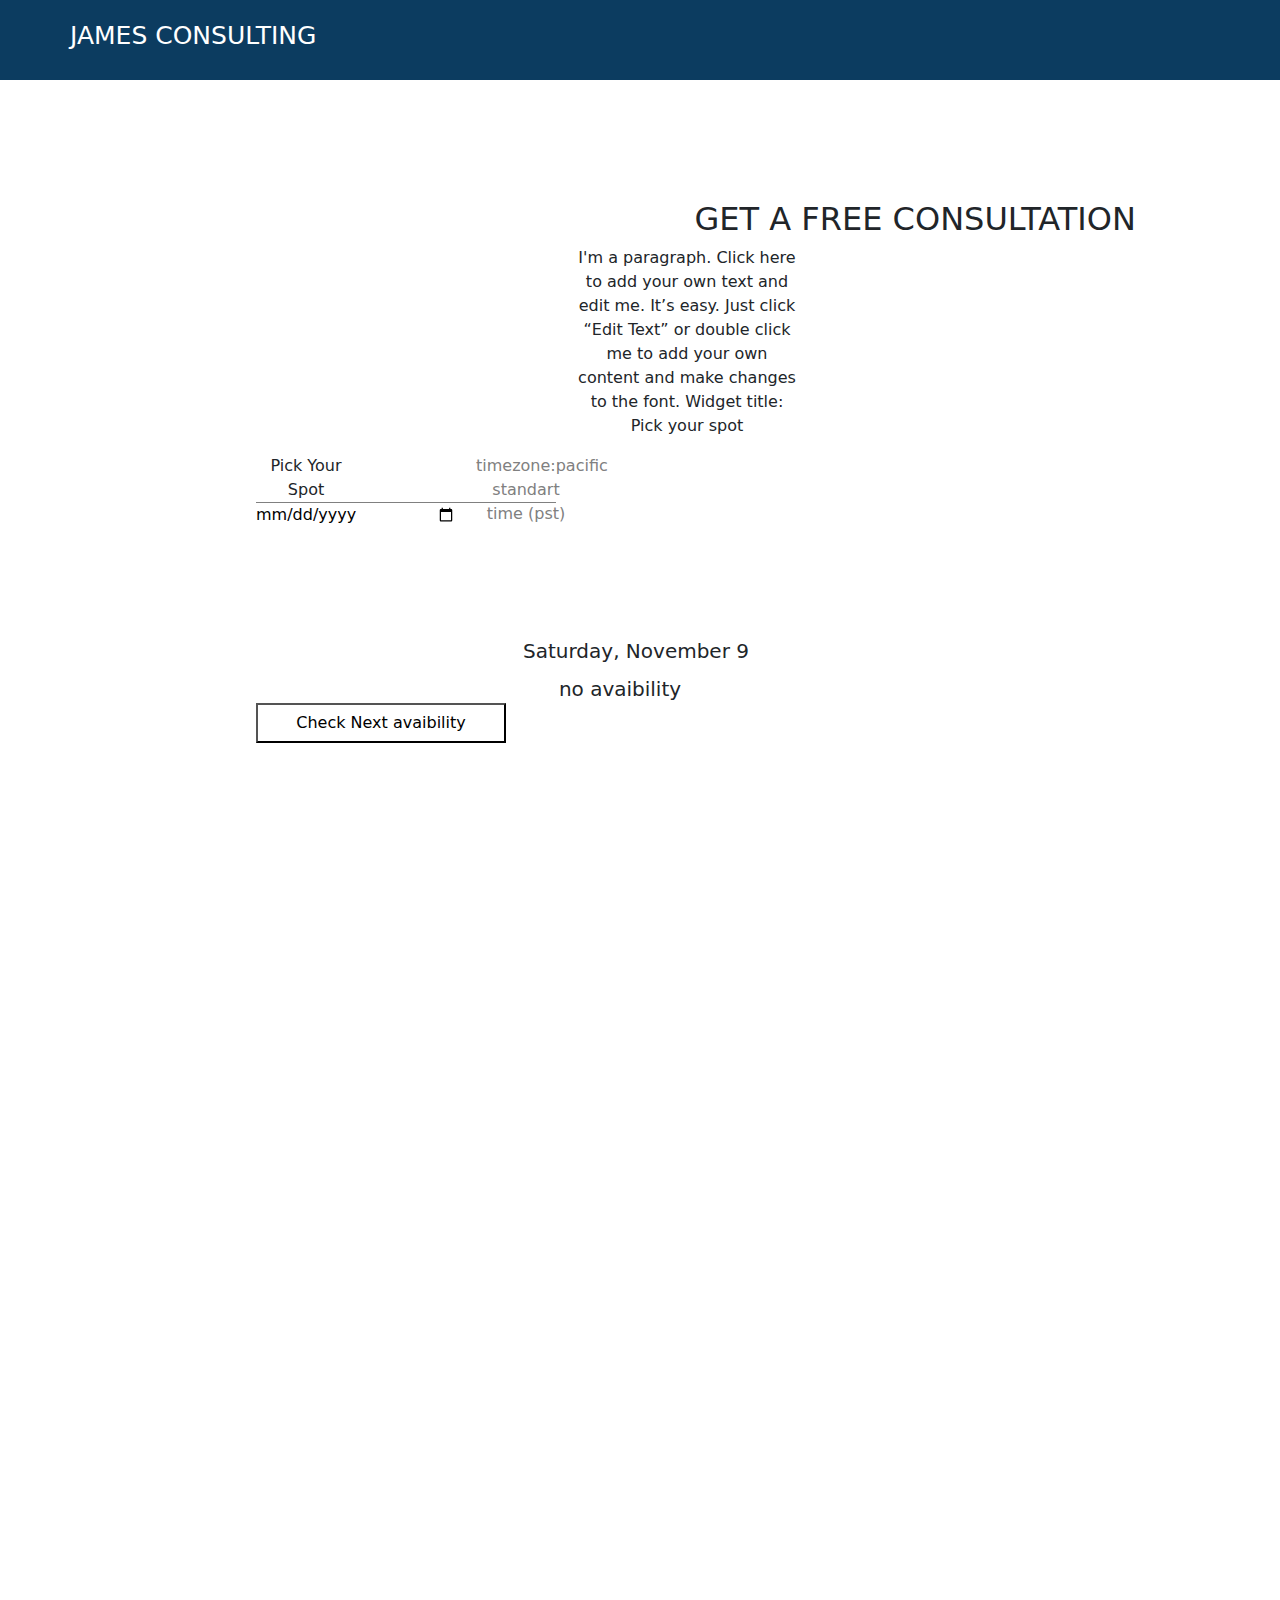
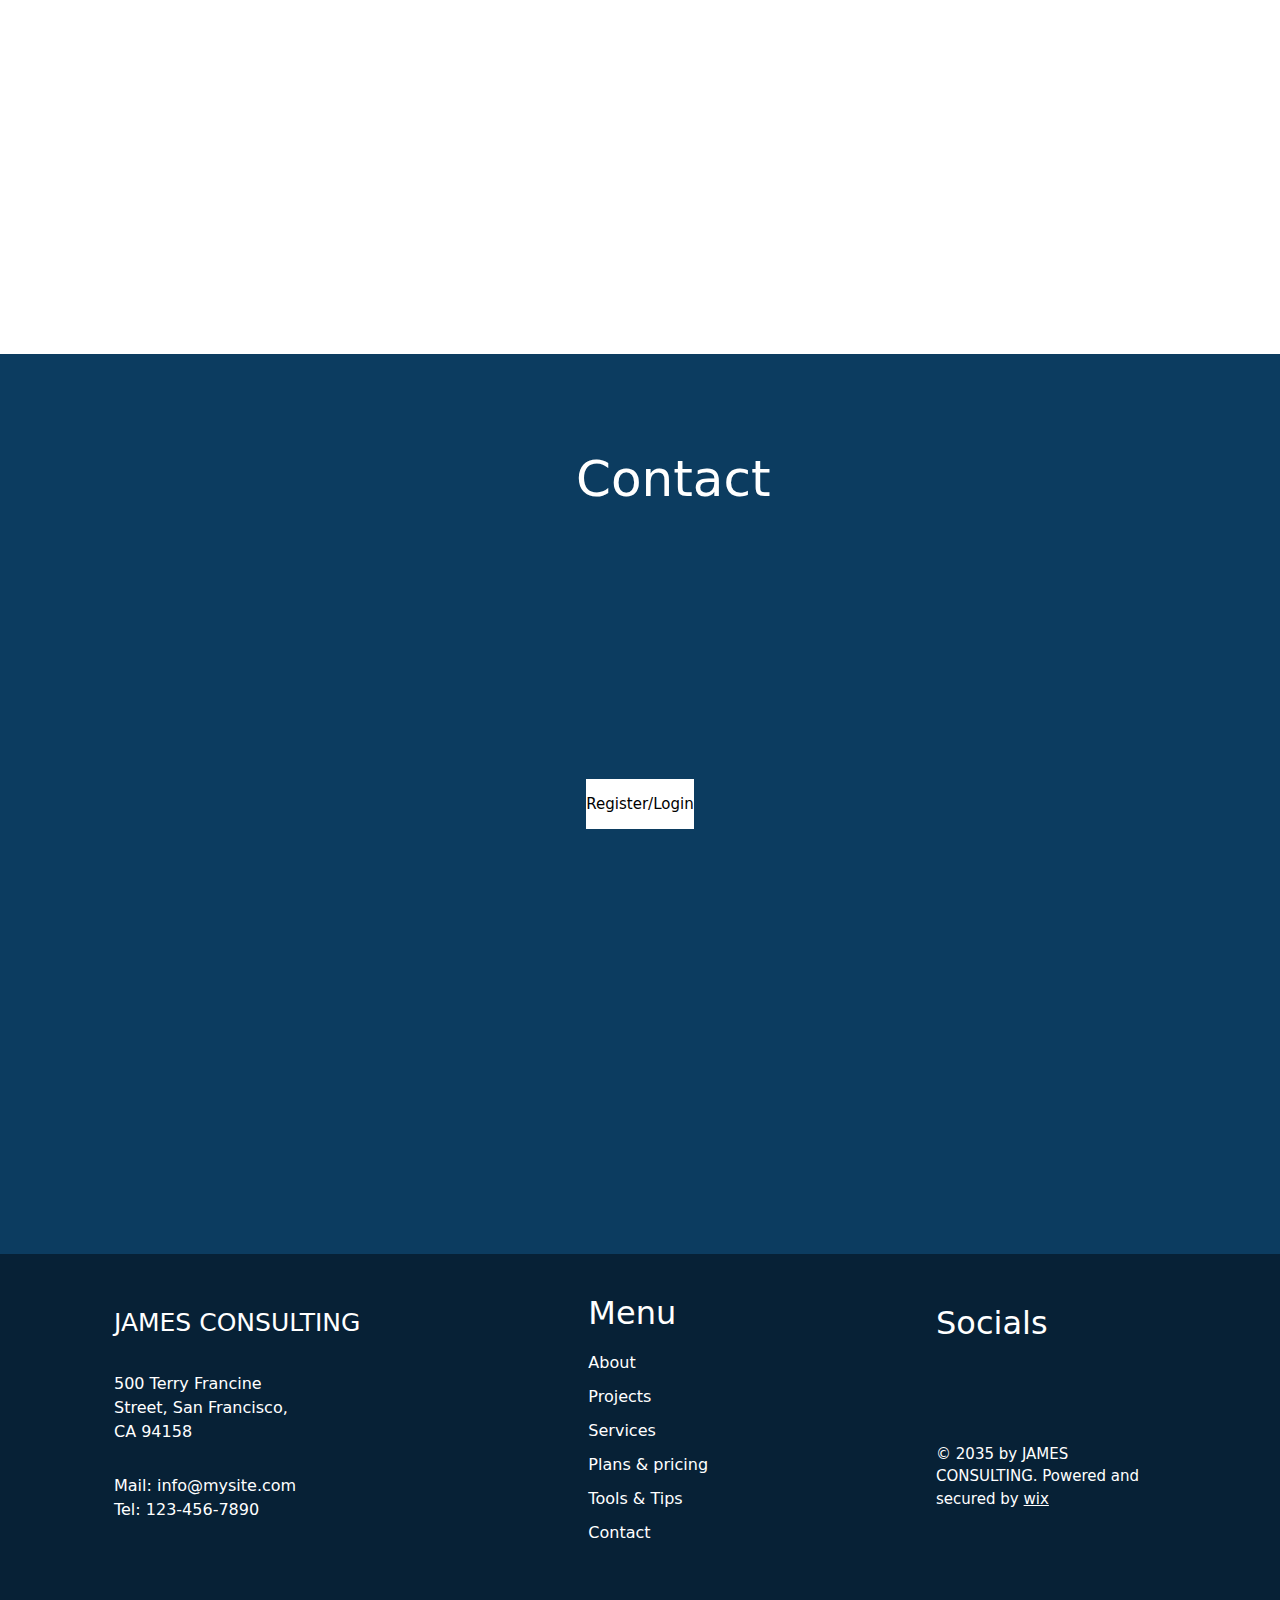
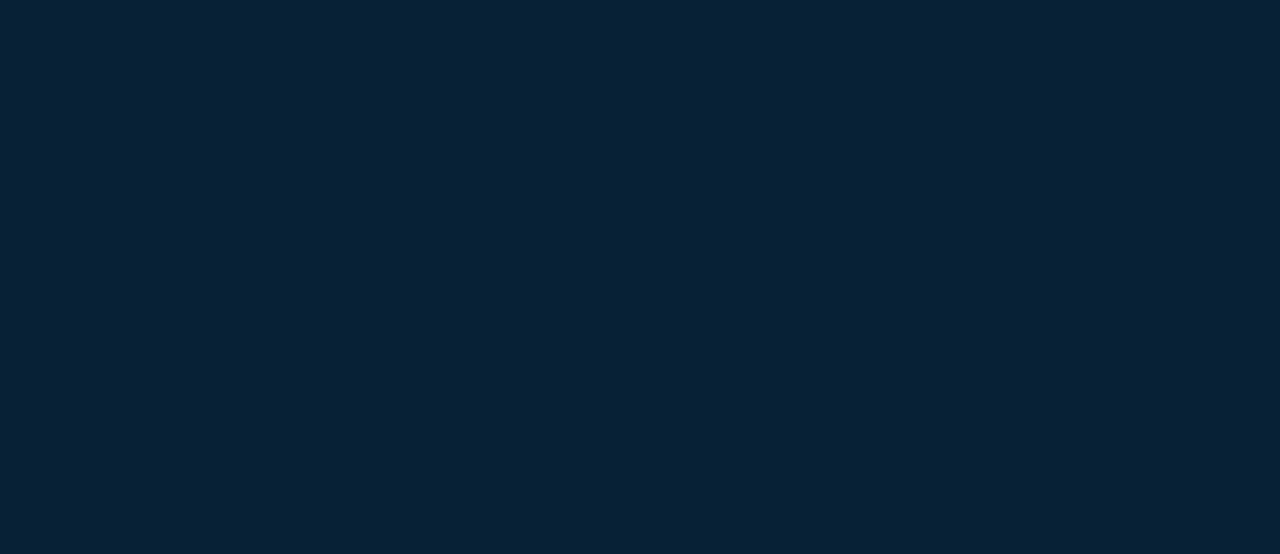
==== index2.html @ 4173c10b "first commit" ====
<!DOCTYPE html>
<html lang="en">
<head>
    <meta charset="UTF-8">
    <meta name="viewport" content="width=device-width, initial-scale=1.0">
    <title>Document</title>
    <link rel="stylesheet" href="style2.css">
    <link rel="stylesheet" href="responsive.css">
    <link rel="stylesheet" href="responsive3.css">
    <link href="https://cdn.jsdelivr.net/npm/bootstrap@5.3.3/dist/css/bootstrap.min.css" rel="stylesheet" integrity="sha384-QWTKZyjpPEjISv5WaRU9OFeRpok6YctnYmDr5pNlyT2bRjXh0JMhjY6hW+ALEwIH" crossorigin="anonymous">
    <link rel="stylesheet" href="https://cdnjs.cloudflare.com/ajax/libs/font-awesome/6.6.0/css/all.min.css" integrity="sha512-Kc323vGBEqzTmouAECnVceyQqyqdsSiqLQISBL29aUW4U/M7pSPA/gEUZQqv1cwx4OnYxTxve5UMg5GT6L4JJg==" crossorigin="anonymous" referrerpolicy="no-referrer" />

</head>
<body>
    
  <header>
            
    <a class="jima" href="./index.html">  <h1 class="jima"> JAMES CONSULTING</h1> </a>

<nav>
    <ul>
              <a href="./index4.html"> <li>About</li></a> 
               <a href="./index5.html"><li>Projects</li></a> 
                   <a href="./index3.html">  <li>Services</li> </a>
                    <a href="./index8.html"> <li>Plans &amp; Pricing</li> </a>
                     <a href="./index7.html"><li>Tools &amp; Tips</li></a>
                     <a id="xo" href=""><li>Contact</li></a>
                     <a href="./register.html"><li>  <i class="fa-regular fa-user"></i>  Log In</li></a>

           </ul>



 
 
     </nav>






     



        

 <label for="chek">

<div class="chat">
  <p> <i class="fa-solid fa-bars"></i> </p> 

    

   


 
    
</div>

</label>    


<input type="checkbox" name="" id="chek">

<div class="chatbox">



</div>


<nav class="nav2">
<ul>
    <a href="./index4.html"> <li>About</li></a> 
     <a href="./index5.html"><li>Projects</li></a> 
         <a href="./index3.html">  <li>Services</li> </a>
          <a href="./index8.html"> <li>Plans &amp; Pricing</li> </a>
           <a href="./index7.html"><li>Tools &amp; Tips</li></a>
           <a href="#aaaaaaaaaaaaaaaaaaaaaaaaaaaaa"><li>Contact</li></a>
           <a href="./register.html"><li>  <i class="fa-regular fa-user"></i>  Log In</li></a>

 </ul>



   
</nav>



        

            

       

 </header>
<div class="txt">
       <h2>GET A FREE CONSULTATION</h2>
      <p>I'm a paragraph. Click here to add your own text and edit me. It’s easy. Just click “Edit Text” or double click me to add your own content and make changes to the font. Widget title: Pick your spot</p>
    </div>
     <main>
     
    <div class="mtavari">
<div class="cald">
  <div class="spot">
     <label for="">Pick Your Spot</label>
     <li><p id="Check"  class="timezojn">timezone:pacific standart time (pst)</p></li>

    </div>
     <div class="lineforada"></div>
    

<div class="frr">
     <input class="ina" type="date" >
     <p class="pa">Saturday, November 9</p>
     <p class="pas">no avaibility</p>
     <button class="uia">Check Next avaibility</button>
    </div>


    </div>


   
     </main>










    
    
   
     <div  class="contact">
      <h2 id="aaaaaaaaaaaaaaaaaaaaaaaaaaaaa">Contact</h2>

      <div class="contact1">
         
      <div class="ggg">
          <label  for="">First Name</label>
      <input  type="text" name="" id="">
      <div class="line1"></div>

    <form action=""  aria-required="true">   <label  for="">Email</label>   </form>
      <input  type="text" name="" id="">
      <div class="line1"></div>
  </div>

  
<div class="grz">
  
      <label class="lb1"   for="#af">Message</label>
      <input class="lbl1" type="text" name="" id="af">
      <div class="line2"></div>
      
      <a href="">    <button class="btn12">Submit</button>  </a>
      
   </div>


 

    <div class="grr">

      <label  for="">Last Name</label>
      <input  type="text" name="" id="">
      <div class="line3"></div>



      <label  for="">Subject</label>
      <input  type="text" name="" id="">
      <div class="line4"></div>
   </div>

  

   </div>


        <div class="mp">
            <iframe  src="https://www.google.com/maps/embed?pb=!1m18!1m12!1m3!1d2977.89496625944!2d44.73768647655564!3d41.72278527512352!2m3!1f0!2f0!3f0!3m2!1i1024!2i768!4f13.1!3m3!1m2!1s0x404473f1e984eb5b%3A0xc9bc4f7477b26c2e!2sIT%20Academy%20STEP%20Georgia!5e0!3m2!1sen!2sge!4v1730830227487!5m2!1sen!2sge" width="" height="" style="border:0; display: flex; justify-content: center; align-items: end; width: 800px; height: 300px;" allowfullscreen="" loading="lazy" referrerpolicy="no-referrer-when-downgrade"></iframe>

        </div>


        <div class="xo1">
          <a href="./register.html"> <button class="regbtn">Register/Login</button> </a>
       </div>
        
     </div>
    

     <footer>
        <div class="futchild1">
       <a href="">  <button class="futbtn">JAMES CONSULTING</button>  </a> 
          <p>500 Terry Francine Street, 
          San Francisco, CA 94158</p>
          <p>Mail: info@mysite.com
          Tel: 123-456-7890</p>
          
              
  
        </div>
        <div class="futchild2">
          <h2>Menu</h2>
          <a href="./index4.html"><button class="btttnnn">About</button></a>
            <a href="./index5.html"><button class="btttnnn">Projects</button></a>
            <a href="./index3.html"><button class="btttnnn">Services</button></a>
            <a href="./index8.html"><button class="btttnnn">Plans & pricing</button></a>
            <a href="./index7.html"><button class="btttnnn">Tools & Tips</button></a>
            <a href="./register.html"><button class="btttnnn">Contact</button></a>
  
        </div>
        <div class="futchild3">
          <h2>Socials</h2>
         <div class="logoebisdeda">
          <div class="logga1">
        <a href="https://www.facebook.com/wix/about"> <button class="logobtn"> <i  class="fa-brands fa-facebook"></i> </button> </a>
       </div>
          <div class="logga">
        <a href="https://x.com/Wix/photo"> <button class="logobtn"> <i class="fa-brands fa-twitter"></i> </button> </a> 
       </div>
  
       </div>
  
       <p>© 2035 by JAMES CONSULTING.
         Powered and secured by<button class="wxbtn">wix</button></p>
       
        </div>
  
        
      </footer>
      


</body>
</html>
---- style2.css ----
*{
    margin: 0;
    padding: 0;
    box-sizing: border-box;
    
   
   
}
body{
    overflow-x: hidden;
}

@media screen and (max-width: 1550px) {
    nav{
        display: none;
       
       
    }

    .chat{
        display: flex;
    }

    .burger{
        display: flex;

    }

    .nav2{
       
       display: none;

      
    }


    
  
    
}


.txt{
    margin-top: 200px;
   
}
.txt > h2{
    margin-left: 43%;
}

.txt > p{
    width: 700px;
    text-align: center;
    margin-left: 35%;
    
}


header{
    width: 100%;
    height: 80px;
    background-color: #0c3c60;
    color: white;
    display: flex;
    justify-content: space-between;
    align-items: center;
    position: fixed;
    z-index: 10;
    text-decoration: none;
    top: 0;
    
    
   
    
    
}



h1{
   
    margin-left: 70px;
    align-items: center;
    
}


.jima{
    cursor: pointer;
    font-size: 25px;
    color: white;
    list-style-type: none;
    text-decoration: none;


    
}
    




ul{
    display: flex;
    align-items: center;
    justify-content: end;
    

    text-decoration: none;
    list-style-type: none;
    width: 100%;
    margin-left: 100px;
   
}

li{
    color: white;
    list-style-type: none;

    text-decoration: none;
    margin-left: 10;
   
    
}


nav{
    
    width: 50%;
    
}

nav ul {
    display: flex;
    list-style-type: none;
    justify-content: center;
    gap: 30px;

}

nav ul li a {
    text-decoration: none;
    color: black;
}

.nav2{
    display: none;
}



.chat{
    font-size: 50px;
    cursor: pointer;
    display: flex;
    align-items: center;
    justify-content: center;
    display: none;
    margin-left: 100px;
}


.checkbox{
    width: 400px;
    height: 40vh;
    display: flex;
    justify-content: center;
    align-items: center;
    margin-left: 300px;
    background-color: black;
    position: fixed;
    display: none;
    border-radius: 20px;
}





label > {
    display: flex;
    position: absolute;
    top: 30px;
    right: 0;
    left: 500px;
}

.chatbox{
    width: 100%;
    height: 100vh;
    background-color: white;
    color: black;
    position: fixed;
    
    display: none;
    border-radius: 30px;
    
}


#chek{
    display: none;
}


#chek:checked ~ .nav2 {
    display: flex;
    position: fixed;
   top: 100px;
    background-color: #072136;
    padding: 20px;
    width: 100%;
    height: 100vh;
    z-index: 2;
}


.nav2 > ul {
    display: flex;
    flex-direction: column;
    gap: 15px;
    color: black;
  
}


.nav2{
    display: none;
    width: 100%;
    
    
}



.nav2 > li{
    color: black;
}


nav ul{
    list-style-type: none;
}
nav ul li a{
    text-decoration: none;
}

.bar{
    font-size: 50px;
    cursor: pointer;
    display: flex;
    align-items: center;
    justify-content: center;
    display: none;
}

.navbox{
    width: 200px;
    display: flex;
    justify-content: center;
    align-items: center;
    height: 40px;
    margin-left: 300px;
    background-color: #063970;
    position: fixed;
    display: none;
    border-radius: 18px;
}

#chek{
    display: none;
}

#chek:checked ~ .navbox{
    display: flex;
}
.bar{
    display: none;
}
.burger{
    width: 70px;
    height: 60px;
    background-color: none;
    display: flex;
    flex-direction: column;
    justify-content: center;
    align-items: center;
    border-radius: 10px;
    display: none;
    margin-right: 50%;
    cursor: pointer;
   
}



.contact{
    width: 100%;
    height: 100vh;
    background-color: #0c3c60;
    display: flex;
  
    justify-content: center;
    align-items: center;
    
   
}


footer{
    width: 100%;
    height: 50vh;
    background-color: #072136;
}





.mp{
    position: absolute;
    left: 30%;
    top: 1930px;
}


.contact > h2{
    position: absolute;
    color: white;
    left: 45%;
    font-size: 50px;
    margin-bottom: 900px;
    
}


.con{
    display: flex;
    flex-direction: column;
    color: white;
    

    
   

}


.ina{
    position: absolute;
}


.uia{
    width: 250px;
    height: 40px;
    background-color: white;
    margin-top: 200px;
}


.uia:hover{
    color: white;
    background-color: #063970;
    transition: 0.5s;

}

.con2{
    display: flex;
    flex-direction: column;
    color: white;
   
   
}



input{
    background-color:#0c3c60;
    border: none;
   
}


.line{
    width: 450px;
    height: 1px;
    background-color: white;
}


.line1{
    width: 200px;
    height: 1px;
    background-color: white;
}


.line2{
    width: 1000px;
    height: 1px;
    background-color: white;
    margin-top: 40px;
}





.line3{
    width: 500px;
    height: 1px;
    background-color: white;
}



.line4{
    width: 500px;
    height: 1px;
    background-color: white;
}


.contact1{
    display: flex;
    justify-content: center;
    position: relative;
    
    width: 1000px;
    margin-bottom: 200px;

}




.grz {
     margin-top: 300px; 
     color: white;  
     font-size: 20px;
     display: flex;
     flex-direction: column;
     
    
}

.ggg{
    color: white;
   display: flex;
   flex-direction: column;
   margin-right: 540px;
   font-size: 20px;
   gap: 20px;

   
   
   position: absolute;
  
  
}


.grr{
    position: absolute;
    color: white;
    display: flex;
    flex-direction: column;
    margin-left: 500px;
    font-size: 20px;
    gap: 20px;


}




.btn12{
    width: 400px;
    height: 40px;
    margin-top: 40px;
    margin-left: 600px;
   

}

.btn12:hover{
    cursor: pointer;
    color: white;
    background-color: #0c3c60;
    transition: 0.5s;
    border: 1px solid white;
   
}



.futchild1{
    margin-top: 50px;
}

footer{
    display: flex;
    justify-content: space-around;
   align-items: start;
}



.futbtn{
    background-color: #072136;
    border: none;
    color: white;
    font-size: 25px;

}


.futchild1 > p{
    color: white;
    margin-top: 30px;
    width: 200px;
   
  
}


.futchild2{
    display: flex;
    flex-direction: column;
    gap: 10px;
    margin-top: 40px;
}

.futchild2 > h2{
    color: white;
}


.btttnnn{
    background-color: #072136;
    color: white;
    border: none;
    
}



.futchild3 > h2{
    color: white;
    
}

.logga{
    font-size: 20px;
    color: white;
   
}



.logoebisdeda{
    display: flex;
    gap: 20px;
    margin-top: 20px;


}



.logga1{
    color: white;
    font-size: 20px;
}


.futchild3{
    margin-top: 50px;
}

.logobtn{
    background-color:#072136;
    color: white;
    border: none;
}


.futchild3 > p{
    color: white;
    width: 230px;
    margin-top: 50px;
    font-size: 15px;
}


.wxbtn{
    background-color: #072136;
    color: white;
    border: none;
    margin-left: 5px;
    text-decoration:underline;
    font-size: 15px;
}


.btttnnn:hover{
    color: #063970;

}




main{
    width: 100%;
    height: 100vh;
   
    display: flex;
    justify-content: center;
    align-items: center;
}

main h2{
    
    font-size: 50px;
   
    
    position: absolute;
    margin-bottom: 550px;
}

main p{
    width: 600px;
    text-align: center;
    left: 35%;
    top: 250px;
    position: absolute;

   
}


main h4{
    font-size: 50px;
  
   
}

h4{
    font-size: 50px;
}

.cald{
    display: flex;
    flex-direction: column;
    justify-content: start;
  
    position: absolute;
    left: 20%;
   
   
}


.cald input{
    background-color: none;
}


.lineforada{
    width: 1000px;
    height: 1px;
    color: gray;
    background-color: gray;
}


.ina{
    background-color: white;
    width: 150px;
    width: 200px;
   
  
    
}



.pa{
    position: absolute;
    left: 20%;
    top: 27px;
    font-size: 20px;
}

.pas{
  position: absolute;
  top: 70px;
  left: 16%;
  font-size: 20px;
}


.cald > button{
    width: 200px;
    height: 50px;
    margin-left: 400px;
    margin-top: 80px;
    background-color:#0c3c60;
    color: white;
}


.cald > button:hover{
    background-color: white;
    color: #0c3c60;
    transition: 0.5s;
}


.timezojn{
    color: gray;
  position: absolute;
  left: 55%;
  top: 0;
}

li{
    cursor: pointer;
}




.znelia{
    display: flex;
    flex-direction: column ;

    margin-left: 70%;
    margin-bottom: 70px;
    gap: 10px;
}


.znelia > li{
    color: black;
    font-size: 30px;
}


.znelia > p{
    font-size: 30px;
    
}


.linefontzn{
    width: 240px;
    height: 1px;
    background-color: gray;
}

.zneliascls{
    width: 240px;
    height: 50px;
    background-color: rgba(128, 128, 128, 0.336);
    border: none;
    color: white;
    cursor: none;
    margin-top: 30px;
}


i{
    margin-left: 70px;
}









.contact > h2{
    padding-top: 50px;
}


.regbtn{
    font-size: 15px;
    height: 50px;
    background-color: white;
   border: none;
 }
 
 .regbtn:hover{
     color: white;
     background-color: #0c3c60;
     border: none;
     transition: 1s;
 }
---- responsive.css ----
@media screen and (max-width: 1550px)    {
    nav{
        display: none;
       
    }

    .chat{
        display: flex;
    }

    .burger{
        display: flex;

    }

    main{
        flex-wrap: wrap;
        height: auto;
        display: flex;
        flex-direction: column;
      
       
      }

      section{
        flex-wrap: wrap;
        height: auto;
        padding: auto;
    }

    .sct2{
        flex-direction: column;
    }

    .sctchild{
        flex-direction: column;
    }

    .fotra{
        display: flex;
        justify-content: center;
        align-items: end !;
        height: auto;
    }

    .btn1{
        width: 150px !important;
        height: 50px !important;
        font-size: 15px;
    }

    .img{
        width: 500px;
    }

    .sct2child{
        width: 500px;
    }


   
    
    
    

}








@media screen and (max-width: 1050px) {


    
    .ara{
        flex-direction: column ;
       
    }


    footer{
        flex-direction: column;
        height: auto;
        padding: auto;
      
       
    }

    .futchild1{
        margin-left: 150px;
    }


    .futchild2{
        margin-left: 150px;
    }


    .futchild3{
        margin-left: 150px;
    }


    
    .line2{
        width: 250px !important;
      
       
    }
     

    .grz{
        padding-left: 40% !important;
       margin-top: 100px;
       gap: 20px;
    }


   

    .lb1{
        margin-top: 565px;
    }

    .contact1{
        gap: 20px;

    }


    


   
    .contact{
        gap: 20px;
       
    }

   .grz > button{
    padding-left: 30%;
   }


   .ggg{
    width: 125px;
    padding-left: 30%;
   }

   .line1{
    width: 125px;
    padding-left: 30%;
   }


   .line3{
    width: 125px;
   }

   .line4{
    width: 125px;
   }


    .contact1{
        flex-direction: column;
        height: auto;
        width: auto;
        display: none;
       }
    
       .ggg{
        flex-direction: column;
       }
    
       .btn12{
           width: auto;
        
    
       }
    

   .img{
       width: 100%;
   }


   .mp{
    margin-top: 1050px;
    width: 200px;
    height: auto;
   }

  .pirvelisurat{
     padding-left: 40px;
  }

  .carusel1 > h6{
      
      width: 150px;
      text-align: center;
      padding-top: 20px;
  }

  .carusel1 > p{
      margin-top: 50px;
  }

  .carusel > h2{
      padding-top: 20px;
      display: flex;
      justify-content: center;
      align-items: center;
  }


   .sct2 > p{
     width: 310px;
     text-align: center;
     font-size: 15px;
     margin-right: 50px;
    
   }

   .sct2{
    display: flex;
    flex-direction: column;
    flex-wrap: wrap;
   }


   .fotrarbtn{
    margin-top: 700px;
    

   }

  


   .sct2parent{
    flex-direction: column;
   }


   .lb1{
    display: none;
  }
  .lbl{
    display: none;
  }

  .line2{
    display: none;
  }


    
    
}




@media screen and (max-width: 1000px) {
    .mp{
       margin-right: 400px;
    }

    input{
        height: auto;
        width: 100px;
    }

    label{
        height: auto;
        width: auto;
    }


    .line{
        height: auto;
        width: 100px;
    }
    .child{
        width: 250px;
        height: 200px;
        margin-bottom: 100px;
      
    }

    .child > p{
        font-size: 10px;
    }
    .child > h3{
        font-size: 10px;
    }

    .child > h2{
        font-size: 10px;
    }

    .btn1{
        width: 250px;
        height: 40px;
     
       
    }
    .parentofth{
        flex-direction: column;
        width: 200px;
    }


    .pirveli4{
        width: 100px !important;
        display: flex;
        height: auto;
    }

    .mtvr{
        display: flex;
        flex-direction: column;
        width: 350px ;
        height: auto;
    }

    .childo1{
        width: 350px;
        height: auto;
        text-align: center;
    }


    section{
        margin-top: 100px;
    }

    


    
    
}
---- responsive3.css ----
@media screen and (max-width: 1550px){
    .mtavari{
        display: flex;
        flex-direction: column;
        height: auto;
        gap: 200px;
    }

    .txt {
        width: auto;
        height: auto;
        text-align: center;
        
    }

    .txt > p{
        width: 350px;
        padding-left: 10% !important;
    }

    .spot{
        display: flex;
        flex-direction: column;
        width: 100px;
        height: auto;
        text-align: center;
    }

   main{
    display: flex;
    flex-direction: column;
    width: 100%;
    height: auto;
    gap: 50px;
   }


    .lineforada{
        width: 500px;

    }

    .timezojn{
        width: 100px;
        height: auto;
        text-align: center;

    }

    .carusel{
        width: 100%;
        
    }


    .cald{
        flex-direction: column;
        height: auto;
        width: 400px;

    }

    .txt1{
        width: 350px;
        height: auto;
        flex-direction: column;
        text-align: center;
        padding-left: 20%;
    }


    .txt1 > p{
      padding: auto;
      width: 150px;
    }

    
    .abs{
        display: none;
    }

    .parentlogos{
        flex-direction: column;
        align-items: center;
    }

    .ggg{
        padding-left: 30% !important;
    }

    .line1{
        width: 125px;
    }


    .grz{
     margin-top: 500px;
    }

    
    
}



@media screen and (max-width: 1550px){


    .contact > h2{
     margin-top: 200px;
    }


   
   .mtlchild1{
    flex-direction: column;

   }

   .mtlchild2{
    flex-direction: column;
   }

   .contact{
    margin-top: 1500px;
   }
   .lb1{
    display: none;
  }
  .lbl{
    display: none;
  }

  .line2{
    display: none;
  }


   footer{
  flex-wrap: wrap;
  height: 100vh;
   }


   input{
    width: 200px;
    height: auto;
   }


   .btn12{
    width: 150px;
    height: auto;
   }

   .mp{
   display: none;
   }

   .mpq{
    display: none;
   }

   .firstrw{
    flex-direction: column;
   }


   .secndrw{
    flex-direction: column;
   }


   .lineforada{
    width: 300px;
   }

   .pas{
    margin-top: 150px;
    margin-right: 100px;
   }

   .pa{
    margin-top: 150px;
    padding: 5px;
   }

   .uia{
    margin-top: 200px;
   }

   .frr{
    display: flex;
    flex-direction: column;
   }


   .dama{
    flex-wrap: wrap;
   }

   .dama1 > h5{
    width: 300px;
   }
    

   section{
       gap: 20px;
   }

   .pirvelisurat{
       padding-left: 100px;
   }


   .meoresurat{
       padding-left: 100px;
   }

   .mtl1{
       padding-left: 100px;
   }


   .mtl2{
       padding-left: 100px;
   }


   .mdl1{
       padding-left: 100px;
   }

   .mdl2{
       padding-left: 100px;
   }
    

   .forthtext > button{
       padding-bottom: 40px;
   }


   .parent{
     padding-left: 15%;
   }

   .contact1{
    display: none;
   }


}
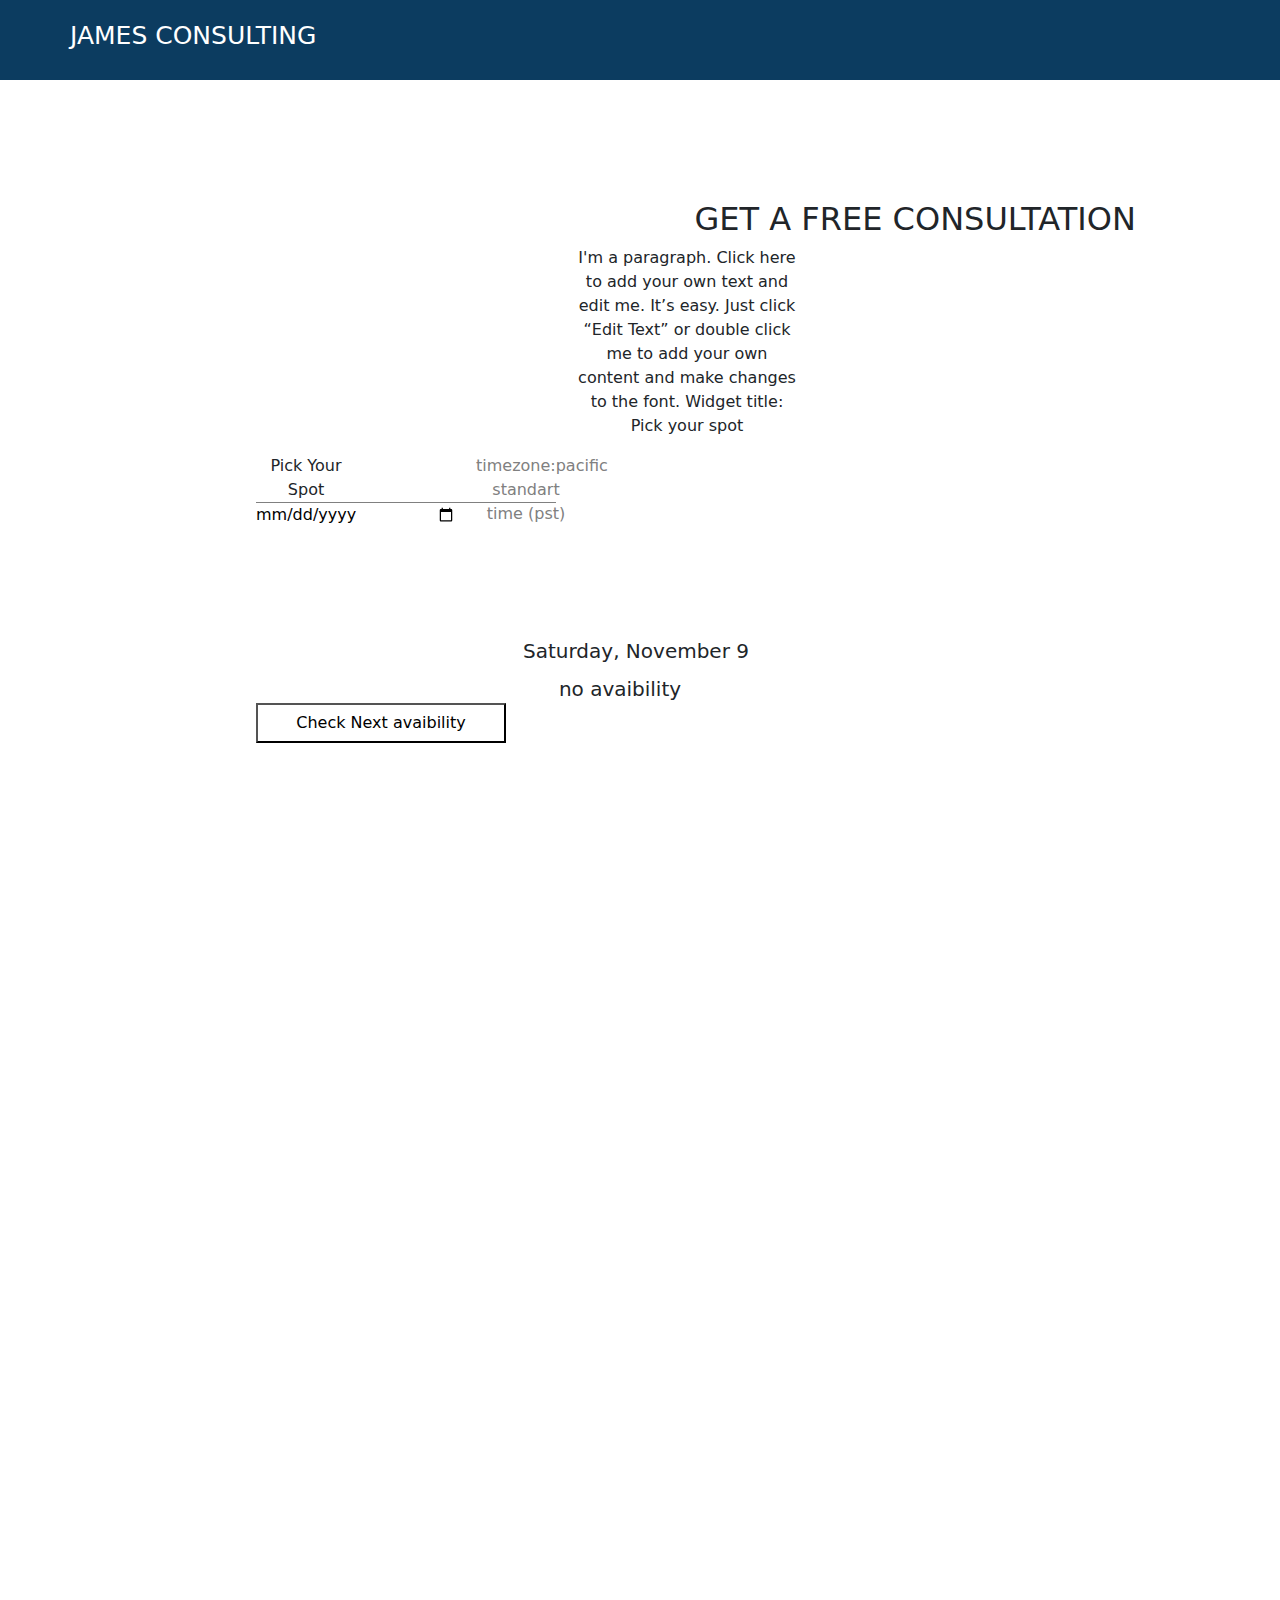
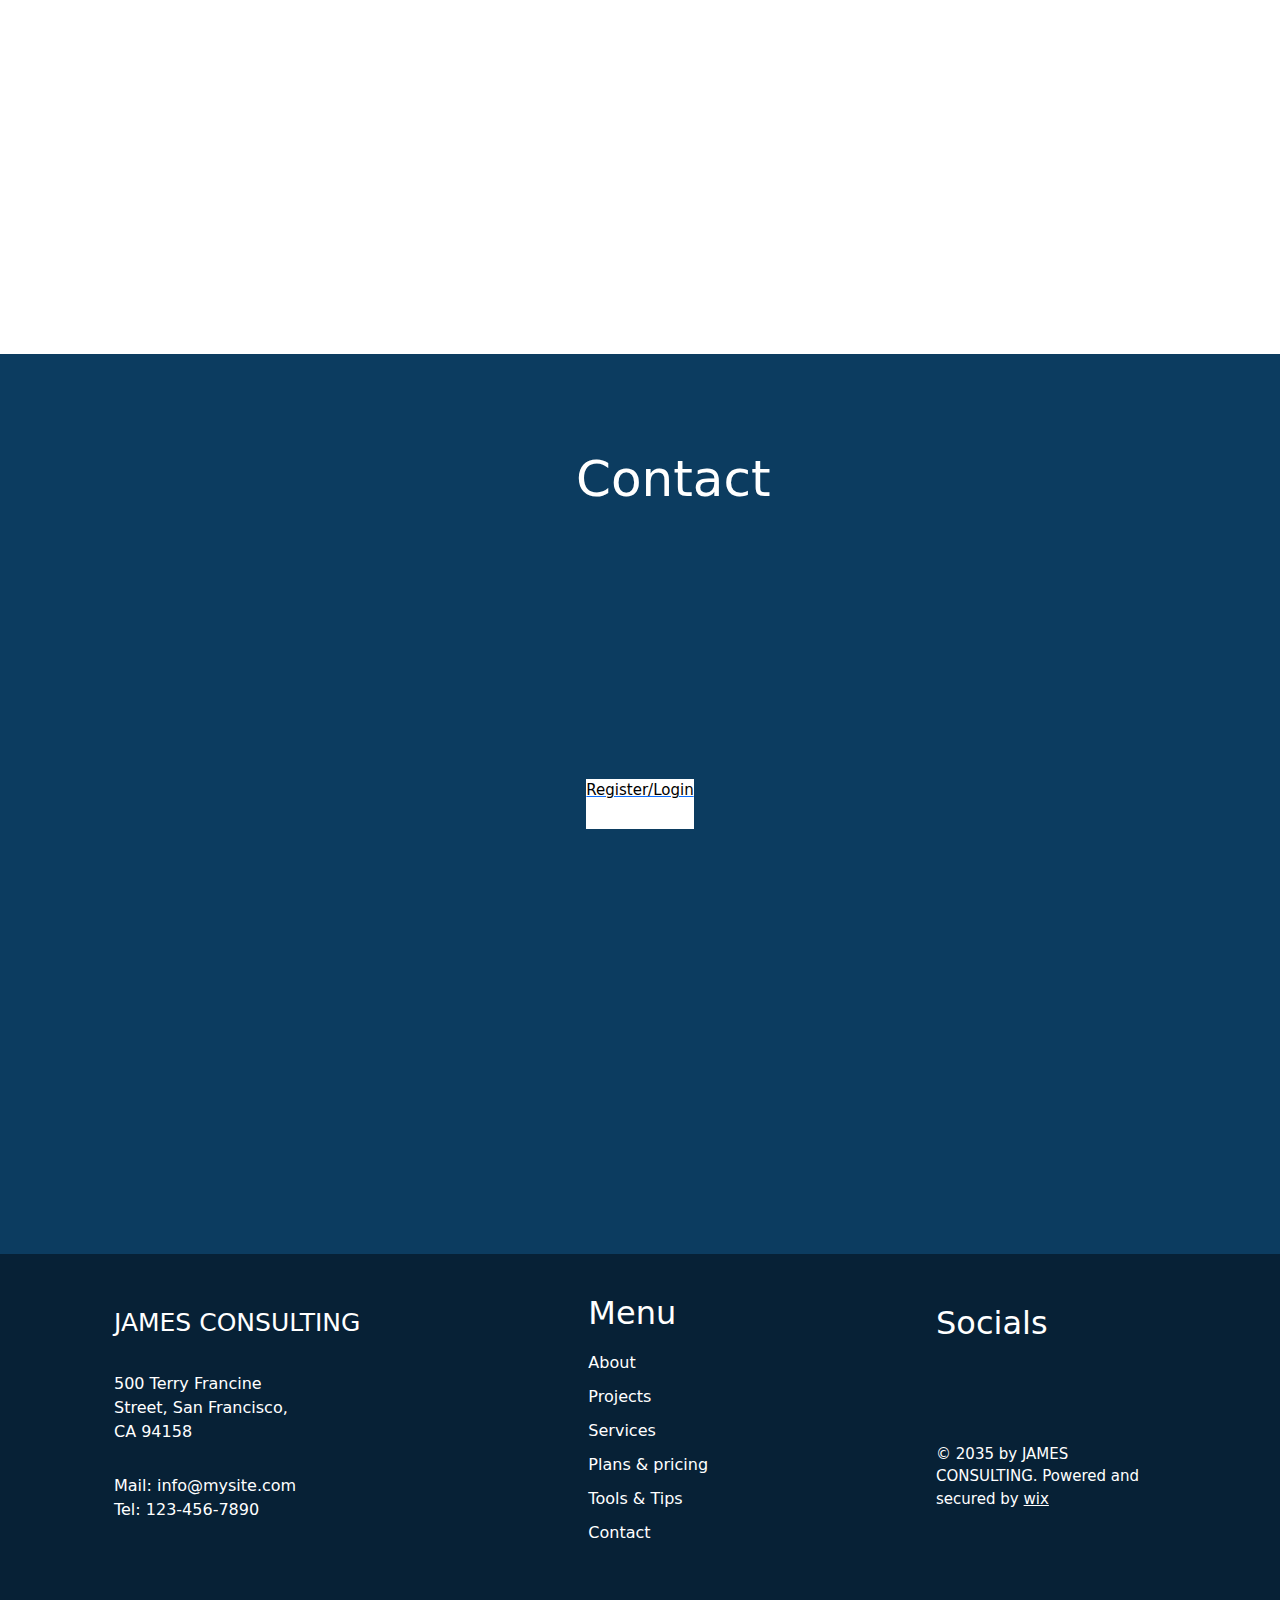
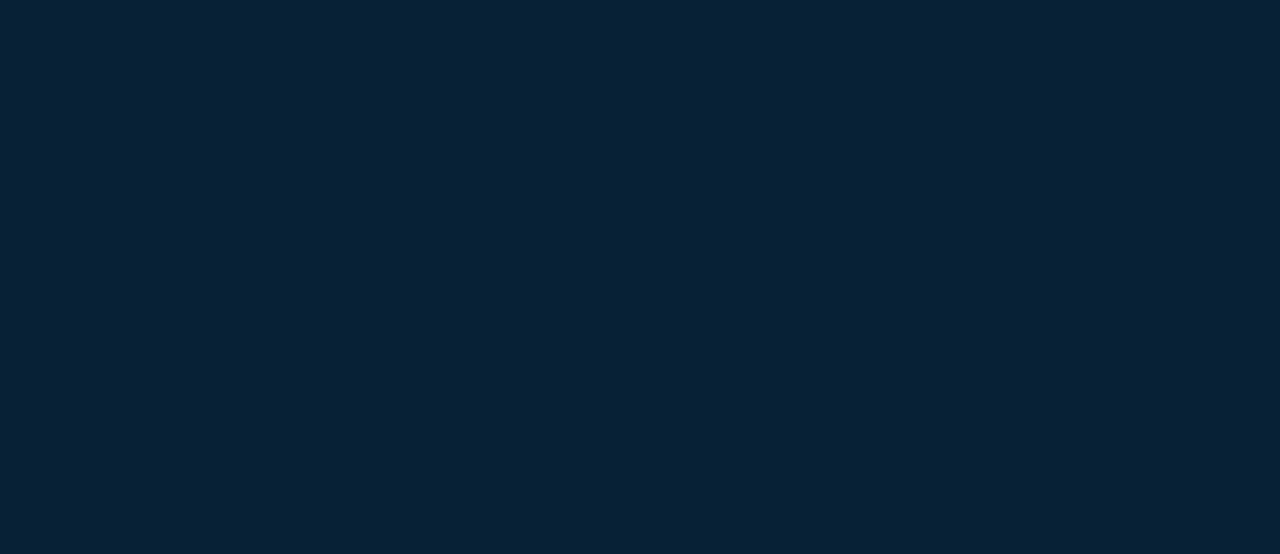
==== commit 0fc8d035: "last" ====
--- a/index2.html
+++ b/index2.html
@@ -24,7 +24,7 @@
                    <a href="./index3.html">  <li>Services</li> </a>
                     <a href="./index8.html"> <li>Plans &amp; Pricing</li> </a>
                      <a href="./index7.html"><li>Tools &amp; Tips</li></a>
-                     <a id="xo" href=""><li>Contact</li></a>
+                     <a id="#contact" href=""><li>Contact</li></a>
                      <a href="./register.html"><li>  <i class="fa-regular fa-user"></i>  Log In</li></a>
 
            </ul>
@@ -200,7 +200,7 @@
      </div>
     
 
-     <footer>
+     <footer id="contact">
         <div class="futchild1">
        <a href="">  <button class="futbtn">JAMES CONSULTING</button>  </a> 
           <p>500 Terry Francine Street, 
--- a/style2.css
+++ b/style2.css
@@ -5,6 +5,11 @@
     
    
    
+}
+
+
+html{
+    scroll-behavior: smooth;
 }
 body{
     overflow-x: hidden;
@@ -475,7 +480,9 @@
 }
 
 
-
+.line1{
+    width: 450px;
+}
 
 .btn12{
     width: 400px;
@@ -796,6 +803,7 @@
     height: 50px;
     background-color: white;
    border: none;
+   display: none;
  }
  
  .regbtn:hover{
--- a/responsive.css
+++ b/responsive.css
@@ -1,7 +1,7 @@
 
 
 
-@media screen and (max-width: 1550px)    {
+@media screen and (max-width: 1550px )    {
     nav{
         display: none;
        
@@ -13,6 +13,7 @@
 
     .burger{
         display: flex;
+      
 
     }
 
@@ -61,7 +62,38 @@
     }
 
 
-   
+    .child{
+        width: 250px;
+        height: 200px;
+        top: 600px;
+        left: 40px;
+
+        
+      
+    }
+
+    .child > p{
+        font-size: 10px;
+    }
+    .child > h3{
+        font-size: 10px;
+    }
+
+    .child > h2{
+        font-size: 10px;
+    }
+
+    .btn1{
+        font-size: 10px;
+     
+     
+       
+    }
+
+
+    .regbtn{
+        display: flex;
+    }
     
     
     
@@ -77,12 +109,16 @@
 
 @media screen and (max-width: 1050px) {
 
-
+.fotrarbtn{
+    display: none;
+}
     
     .ara{
         flex-direction: column ;
        
     }
+
+   
 
 
     footer{
@@ -289,30 +325,8 @@
         height: auto;
         width: 100px;
     }
-    .child{
-        width: 250px;
-        height: 200px;
-        margin-bottom: 100px;
-      
-    }
-
-    .child > p{
-        font-size: 10px;
-    }
-    .child > h3{
-        font-size: 10px;
-    }
-
-    .child > h2{
-        font-size: 10px;
-    }
-
-    .btn1{
-        width: 250px;
-        height: 40px;
-     
-       
-    }
+    
+   
     .parentofth{
         flex-direction: column;
         width: 200px;
--- a/responsive3.css
+++ b/responsive3.css
@@ -257,6 +257,10 @@
     display: none;
    }
 
+   .regbtn{
+    display: flex;
+   }
+
 
 }
 
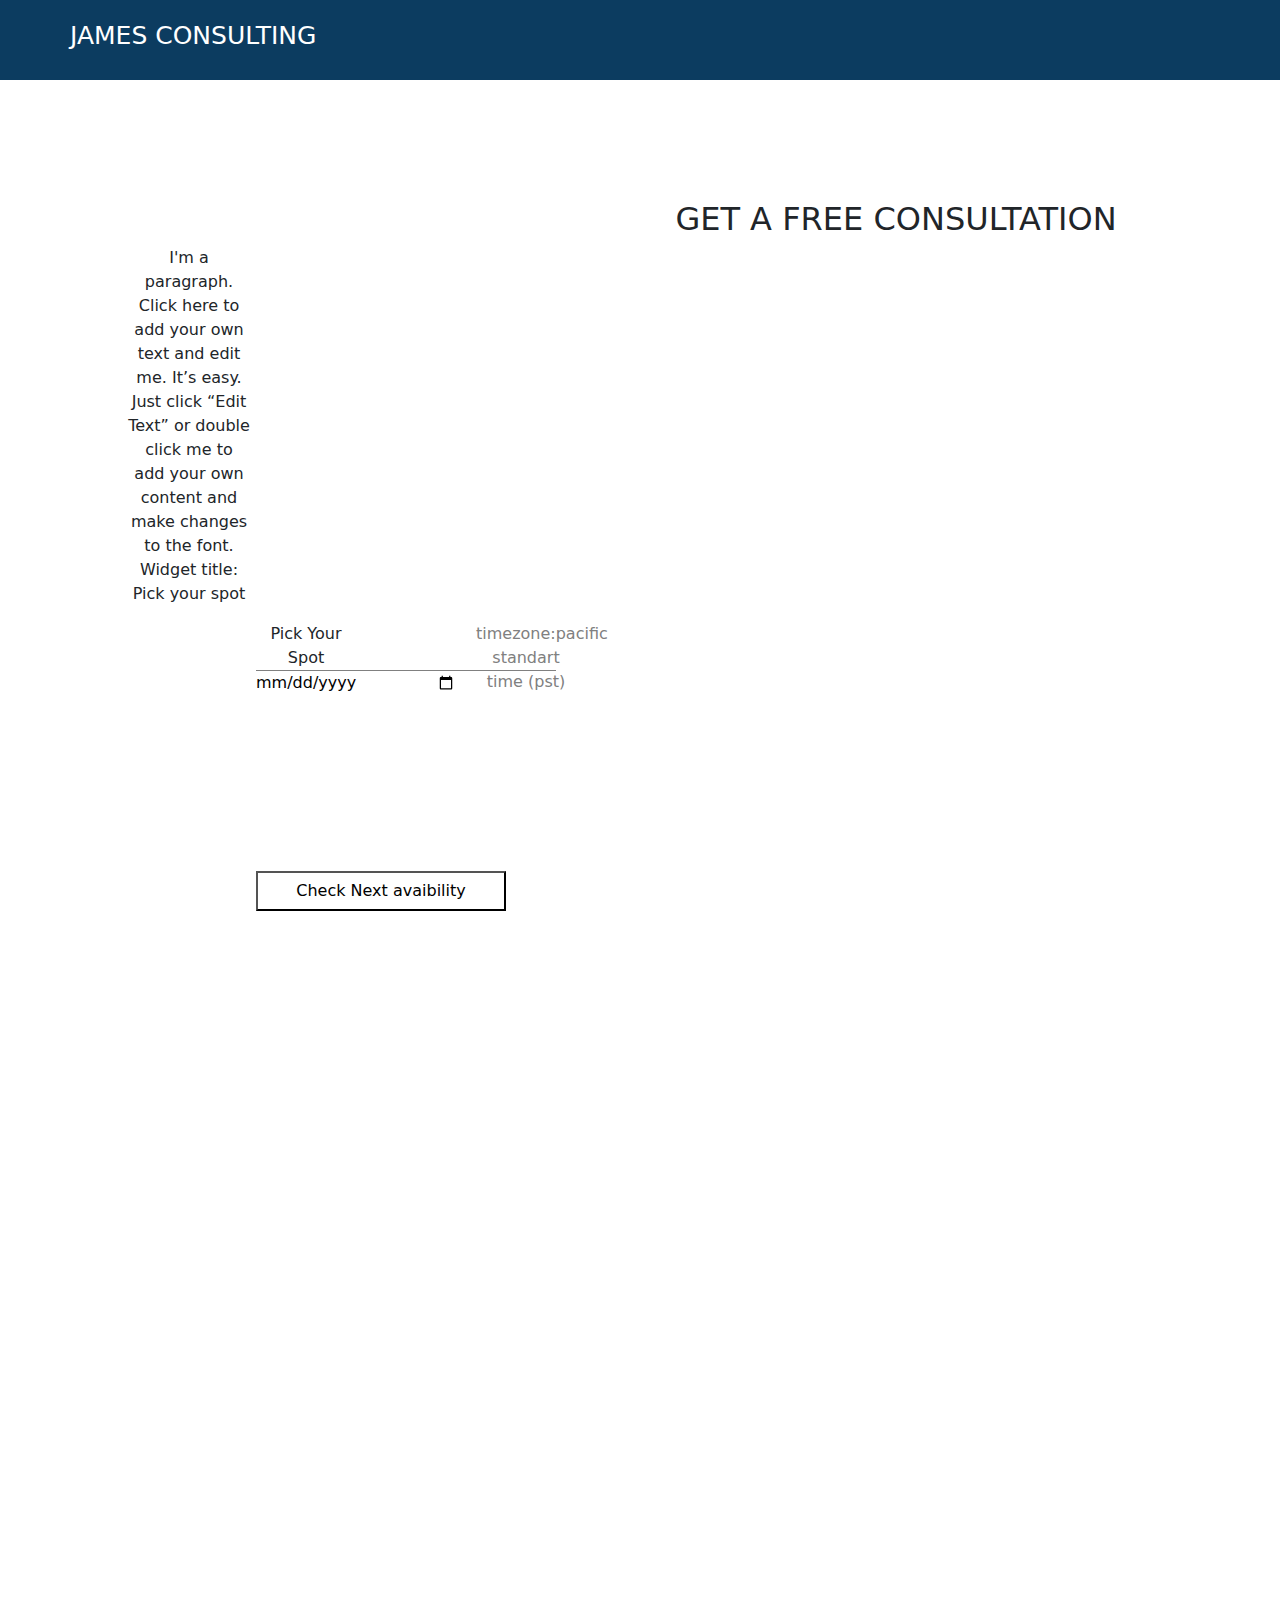
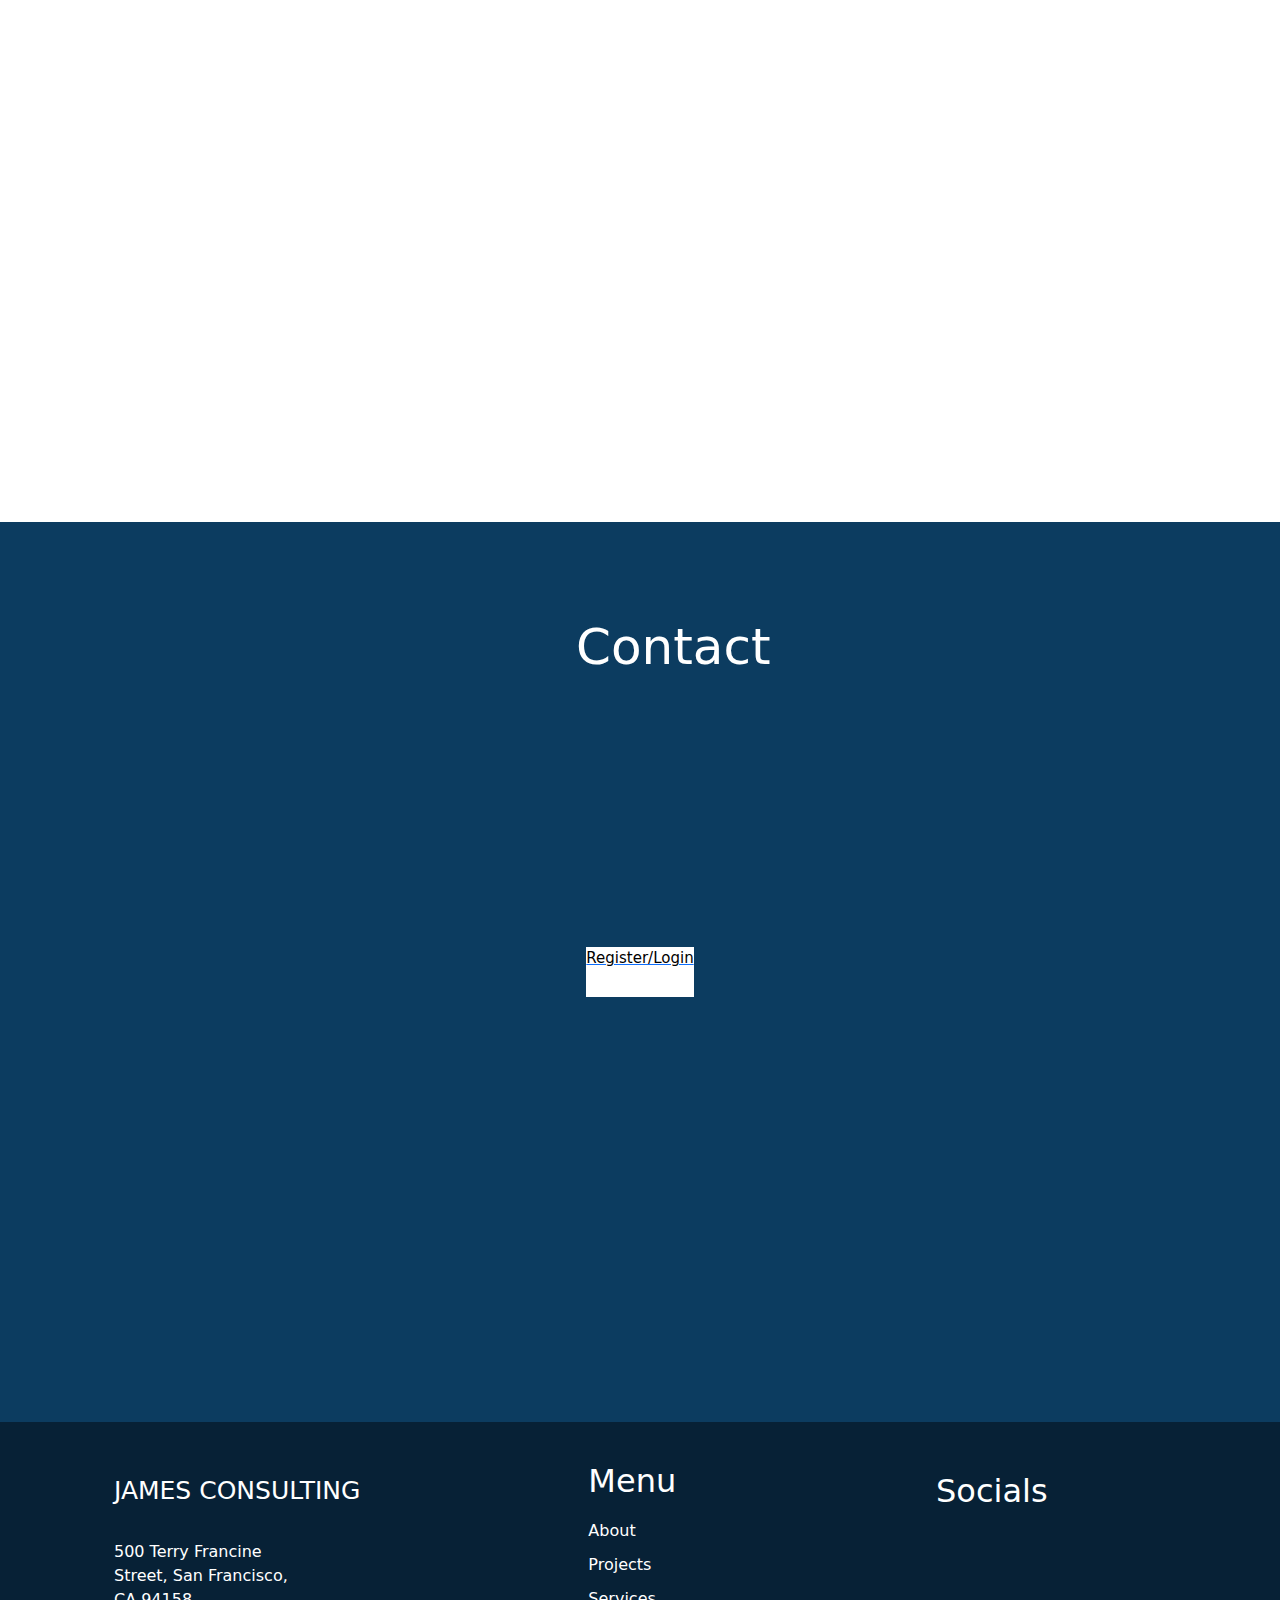
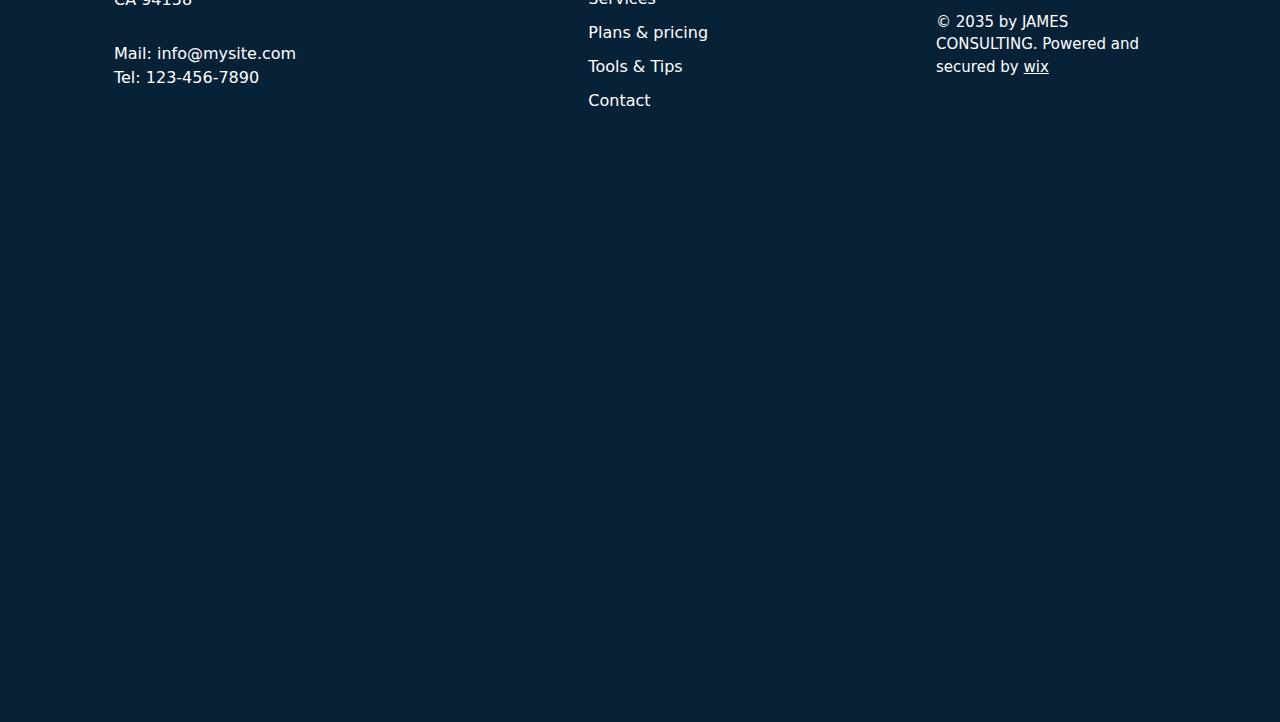
==== commit 986ebf20: "last" ====
--- a/index2.html
+++ b/index2.html
@@ -116,8 +116,11 @@
 
 <div class="frr">
      <input class="ina" type="date" >
+
+     <div class="text">
      <p class="pa">Saturday, November 9</p>
      <p class="pas">no avaibility</p>
+    </div>
      <button class="uia">Check Next avaibility</button>
     </div>
 
@@ -178,7 +181,7 @@
 
 
       <label  for="">Subject</label>
-      <input  type="text" name="" id="">
+      <input  type="text" name="" id="" required>
       <div class="line4"></div>
    </div>
 
--- a/style2.css
+++ b/style2.css
@@ -38,28 +38,37 @@
       
     }
 
-
+    .pa{
+       display: none;
+    }
+    .pas{
+       display: none;
+    }
+   
+    
+    .txt > p{
+        width: 250px !important;
+       
+        
+        
+    }
+    
+      
+    
+    
     
   
     
 }
 
-
-.txt{
+.txt {
     margin-top: 200px;
+    
    
 }
 .txt > h2{
-    margin-left: 43%;
-}
-
-.txt > p{
-    width: 700px;
-    text-align: center;
-    margin-left: 35%;
-    
-}
-
+    margin-left: 40%;
+}
 
 header{
     width: 100%;
--- a/responsive.css
+++ b/responsive.css
@@ -65,7 +65,7 @@
     .child{
         width: 250px;
         height: 200px;
-        top: 600px;
+        top: 765px;
         left: 40px;
 
         
--- a/responsive3.css
+++ b/responsive3.css
@@ -252,6 +252,38 @@
    .parent{
      padding-left: 15%;
    }
+    .child1 {
+    width: 340px !important;
+   }
+   .child2{
+    width: 340px !important;
+   }
+   .child3{
+    width: 340px !important;
+   }
+
+   
+
+
+   .child1 > .grandchild1{
+    width: 340px;
+  
+   }
+
+   .child2 > .grandchild2{
+    width: 340px;
+  
+   }
+
+   .child3 > .grandchild3{
+    width: 340px;
+  
+   }
+
+
+  .zaza{
+    width: 340px !important;
+  }
 
    .contact1{
     display: none;
@@ -260,15 +292,18 @@
    .regbtn{
     display: flex;
    }
-
-
+   .table-container > .tul{
+    padding-right: 350px !important;
+    
 }
 
-
-
-
-
-
-
-
-
+}
+
+
+
+
+
+
+
+
+
